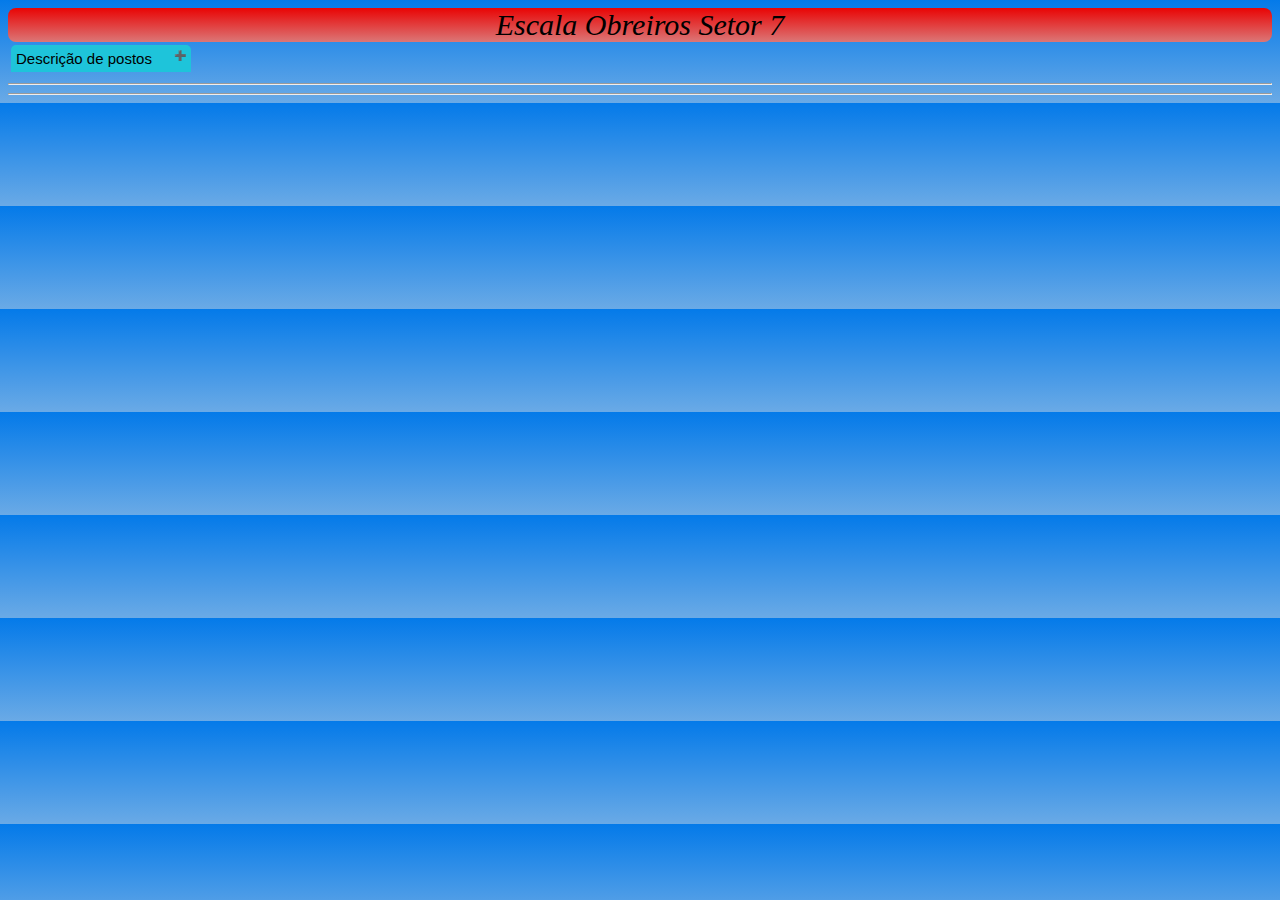
==== index.htm @ 7cecaa6d "Atualização_automática" ====
<!DOCTYPE html
  PUBLIC "-//W3C//DTD XHTML 1.0 Transitional//EN" "http://www.w3.org/TR/xhtml1/DTD/xhtml1-transitional.dtd">
<html>

<head>
  <meta http-equiv="Content-Type" content="text/html; charset=UTF-8">
  <meta name="viewport" content="width=device-width, initial-scale=1">
  <link rel="icon" href="logo.ico" />
  <title>Escala Obreiros</title>
  <style type="text/css">
    #obj {
      border: none;
      height: 100vmax;
      width: 100%;
      display: inline;
      margin: 0;
      padding: 0;
      border: 0;
    }

    body {
      background: -webkit-gradient(linear, left top, left bottom, from(#047ae9), to(#6aaae6));
      background: -moz-linear-gradient(top, #047ae9, #6aaae6);
      filter: progid:DXImageTransform.Microsoft.Gradient(GradientType=0, StartColorStr='#047ae9', EndColorStr='#6aaae6');
    }

    #titulo {
      background: -webkit-gradient(linear, left top, left bottom, from(#e90404), to(#db7777));
      font-size: 30px;
      text-align: center;
      font-style: oblique;
      border-radius: 8px;
    }

    #divcollapse {
      padding: 3px;
    }

    /* Style the button that is used to open and close the collapsible content */
    .collapsible {
      background-color: #1ec4da;
      color: #000000;
      cursor: pointer;
      padding: 18px;
      width: 100%;
      border: none;
      text-align: left;
      outline: none;
      font-size: 15px;
    }

    .collapsible1 {
      padding: 5px;
      width: 180px;
      border-top-right-radius: 5px;
      border-top-left-radius: 5px;
    }

    /* Style the collapsible content. Note: hidden by default */
    .content {
      padding: 0 18px;
      display: none;
      overflow: hidden;
      background-color: #83c7ff;
      border-top-right-radius: 5px;
      border-bottom-left-radius: 5px;
      border-bottom-right-radius: 5px;
    }

    /* Add a background color to the button if it is clicked on (add the .active class with JS), and when you move the mouse over it (hover) */
    .active,
    .collapsible:hover {
      background-color: #95e5f0;
    }

    .collapsible:after {
      content: '\02795';
      /* Unicode character for "plus" sign (+) */
      font-size: 10px;
      color: white;
      float: right;
      margin-left: 5px;
    }

    .active:after {
      content: "\2796";
      /* Unicode character for "minus" sign (-) */
    }
  </style>
</head>

<body onload="carregaImagem();">
  <div id="titulo">Escala Obreiros Setor 7</div>
  <div>
    <div id="divcollapse">
      <button type="button" class="collapsible collapsible1">Descrição de postos</button>
      <div class="content">
        <button type="button" class="collapsible">Ponto 1</button>
        <div class="content">
          <p>Auxilia o pastor e obreiros de púlpito com avisos e informações necessárias.</p>
        </div>
        <button type="button" class="collapsible">Ponto 2</button>
        <div class="content">
          <p>Mocidade, pega a salva de contribuição, recolhe contribuições e água para quem entregar a palavra.</p>
        </div>
        <button type="button" class="collapsible">Ponto 3</button>
        <div class="content">
          <p>Recepção dos irmãos e visitantes, favor chegar 15 minutos antes do início do culto.</p>
        </div>
        <button type="button" class="collapsible">Oferta</button>
        <div class="content">
          <p>Recolhe contribuições e dízimos com a salva, sempre em duplas.</p>
        </div>
        <button type="button" class="collapsible">Mapa da nave da igreja</button>
        <div class="content">
          <div id="mapa">
            <img src="planta.jpg" alt="Planta" width="100%">
          </div>
        </div>
      </div>
    </div>
  </div>
  <div>
    <hr>
    <img id="escAtu" src="Escala_0-0.png" alt="Escala" width="100%">
    <hr>
    <img id="escPro" src="Escala_0-0.png" alt="Escala" width="100%">
  </div>
</body>
<script type="text/javascript">
  function carregaImagem() {
    let imgAtu = document.getElementById("escAtu");
    let imgPro = document.getElementById("escPro");
    let data = new Date();
    let mes = data.getMonth() + 1;
    let ano = data.getFullYear() - 2000;
    imgAtu.src = `Escala_${mes}-${ano}.png`;
    mes++;
    if (mes == 13) {
      mes = 1;
      ano++;
    }
    imgPro.src = `Escala_${mes}-${ano}.png`;
    imgAtu.onerror = () => { imgAtu.setAttribute("hidden", "true"); }
    imgPro.onerror = () => { imgPro.setAttribute("hidden", "true"); }
  };
  var coll = document.getElementsByClassName("collapsible");
  var i;

  for (i = 0; i < coll.length; i++) {
    coll[i].addEventListener("click", function () {
      this.classList.toggle("active");
      var content = this.nextElementSibling;
      if (content.style.display === "block") {
        content.style.display = "none";
      } else {
        content.style.display = "block";
      }
    });
  }
</script>

</html>
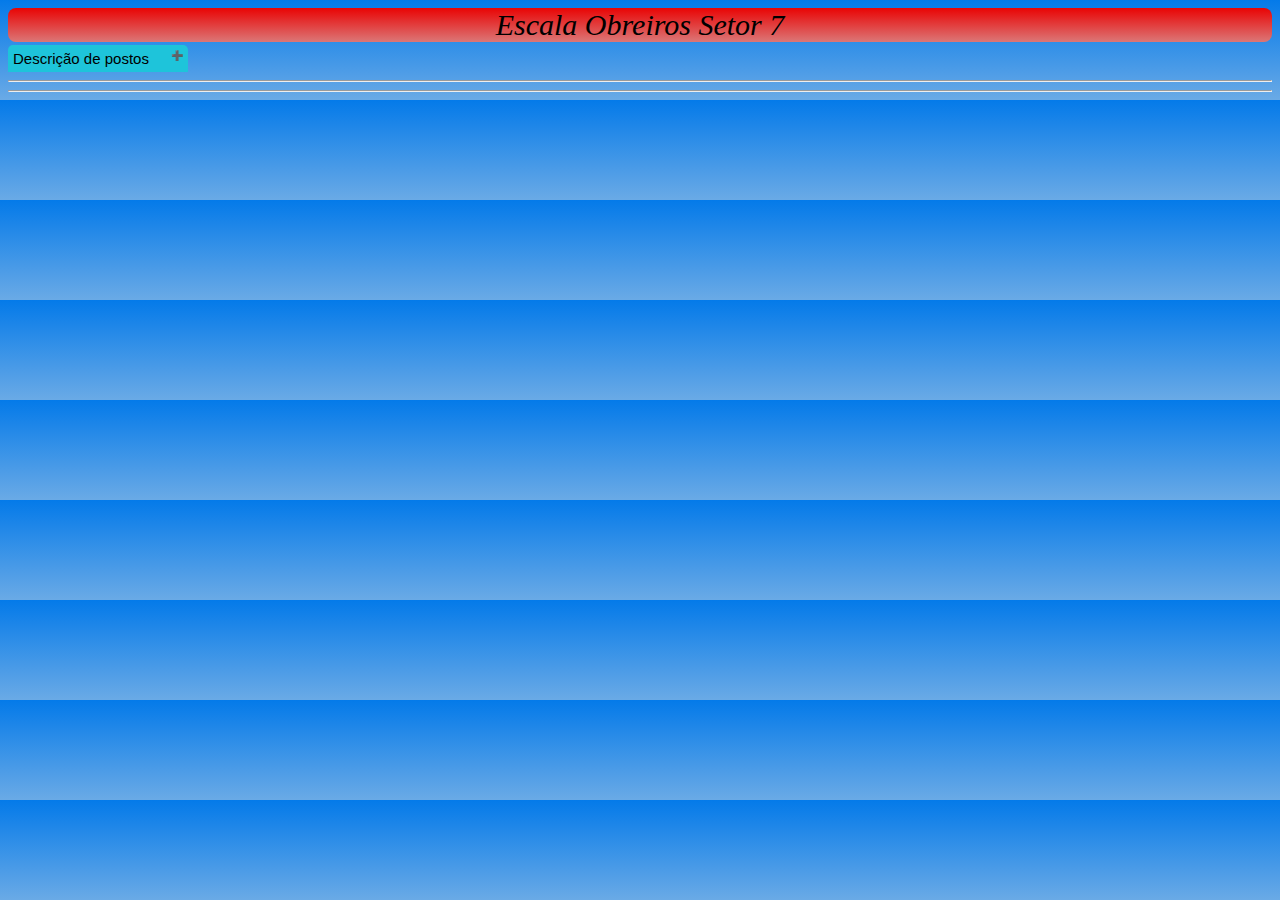
==== commit 25eec126: "Ajuste de código" ====
--- a/index.htm
+++ b/index.htm
@@ -1,23 +1,12 @@
-<!DOCTYPE html
-  PUBLIC "-//W3C//DTD XHTML 1.0 Transitional//EN" "http://www.w3.org/TR/xhtml1/DTD/xhtml1-transitional.dtd">
-<html>
+<!DOCTYPE html>
+<html lang="pt-br">
 
 <head>
-  <meta http-equiv="Content-Type" content="text/html; charset=UTF-8">
+  <meta http-equiv="Content-Type" content="text/html;charset=UTF-8">
   <meta name="viewport" content="width=device-width, initial-scale=1">
   <link rel="icon" href="logo.ico" />
   <title>Escala Obreiros</title>
   <style type="text/css">
-    #obj {
-      border: none;
-      height: 100vmax;
-      width: 100%;
-      display: inline;
-      margin: 0;
-      padding: 0;
-      border: 0;
-    }
-
     body {
       background: -webkit-gradient(linear, left top, left bottom, from(#047ae9), to(#6aaae6));
       background: -moz-linear-gradient(top, #047ae9, #6aaae6);
@@ -32,11 +21,10 @@
       border-radius: 8px;
     }
 
-    #divcollapse {
-      padding: 3px;
+    .paddingTop {
+      padding-top: 3px;
     }
 
-    /* Style the button that is used to open and close the collapsible content */
     .collapsible {
       background-color: #1ec4da;
       color: #000000;
@@ -49,14 +37,13 @@
       font-size: 15px;
     }
 
-    .collapsible1 {
+    .collapsibleMain {
       padding: 5px;
       width: 180px;
       border-top-right-radius: 5px;
       border-top-left-radius: 5px;
     }
 
-    /* Style the collapsible content. Note: hidden by default */
     .content {
       padding: 0 18px;
       display: none;
@@ -67,7 +54,6 @@
       border-bottom-right-radius: 5px;
     }
 
-    /* Add a background color to the button if it is clicked on (add the .active class with JS), and when you move the mouse over it (hover) */
     .active,
     .collapsible:hover {
       background-color: #95e5f0;
@@ -75,7 +61,6 @@
 
     .collapsible:after {
       content: '\02795';
-      /* Unicode character for "plus" sign (+) */
       font-size: 10px;
       color: white;
       float: right;
@@ -84,16 +69,15 @@
 
     .active:after {
       content: "\2796";
-      /* Unicode character for "minus" sign (-) */
     }
   </style>
 </head>
 
-<body onload="carregaImagem();">
+<body>
   <div id="titulo">Escala Obreiros Setor 7</div>
-  <div>
-    <div id="divcollapse">
-      <button type="button" class="collapsible collapsible1">Descrição de postos</button>
+  <div id="descricaoPosto">
+    <div class="paddingTop">
+      <button type="button" class="collapsible collapsibleMain">Descrição de postos</button>
       <div class="content">
         <button type="button" class="collapsible">Ponto 1</button>
         <div class="content">
@@ -120,33 +104,29 @@
       </div>
     </div>
   </div>
-  <div>
+  <div id="escalaImagem">
     <hr>
-    <img id="escAtu" src="Escala_0-0.png" alt="Escala" width="100%">
+    <img id="escAtu" src="#" alt="Escala Atual" width="100%">
     <hr>
-    <img id="escPro" src="Escala_0-0.png" alt="Escala" width="100%">
+    <img id="escPro" src="#" alt="Escala Proxima" width="100%">
   </div>
 </body>
 <script type="text/javascript">
-  function carregaImagem() {
-    let imgAtu = document.getElementById("escAtu");
-    let imgPro = document.getElementById("escPro");
-    let data = new Date();
-    let mes = data.getMonth() + 1;
-    let ano = data.getFullYear() - 2000;
-    imgAtu.src = `Escala_${mes}-${ano}.png`;
-    mes++;
-    if (mes == 13) {
-      mes = 1;
-      ano++;
-    }
-    imgPro.src = `Escala_${mes}-${ano}.png`;
-    imgAtu.onerror = () => { imgAtu.setAttribute("hidden", "true"); }
-    imgPro.onerror = () => { imgPro.setAttribute("hidden", "true"); }
-  };
+  // Carrega a imagem da escala pegando mês atual e próximo mês
+  let imgAtu = document.getElementById("escAtu");
+  let imgPro = document.getElementById("escPro");
+  let data = new Date();
+  let mes = data.getMonth() + 1;
+  let ano = data.getFullYear() - 2000;
+  imgAtu.src = `Escala_${mes}-${ano}.png`;
+  mes++;
+  if (mes == 13) { mes = 1; ano++; }
+  imgPro.src = `Escala_${mes}-${ano}.png`;
+  imgAtu.onerror = () => { imgAtu.setAttribute("hidden", "true"); console.log("Escala mês atual indisponível, entre em contato com o administrador!"); }
+  imgPro.onerror = () => { imgPro.setAttribute("hidden", "true"); console.log("Escala próximo mês indisponível, entre em contato com o administrador!"); }
+  // Aplica evento de clique aos elementos cujo a classe possui 'collapsible'
   var coll = document.getElementsByClassName("collapsible");
   var i;
-
   for (i = 0; i < coll.length; i++) {
     coll[i].addEventListener("click", function () {
       this.classList.toggle("active");
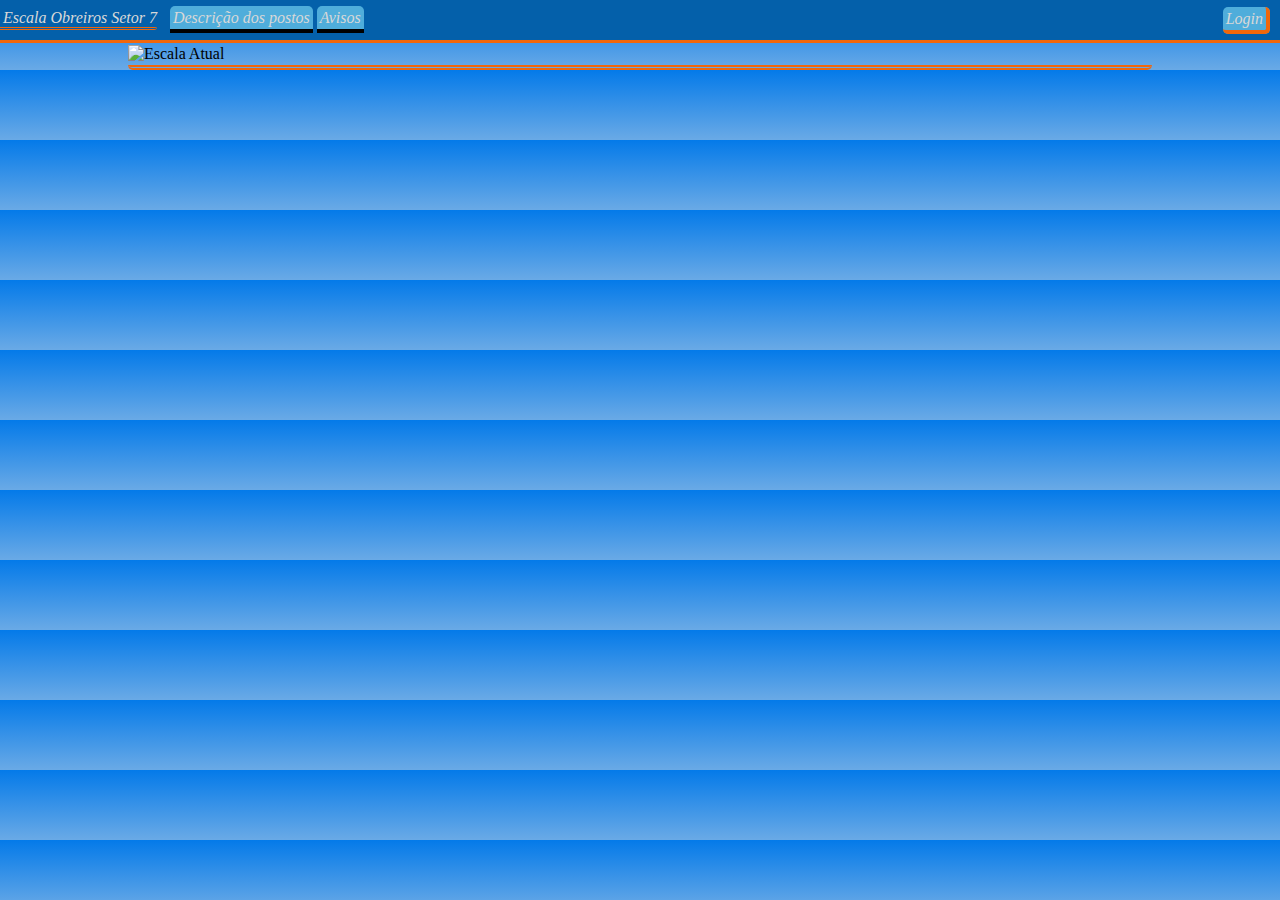
==== commit 05a213f2: "Nova versão" ====
--- a/index.htm
+++ b/index.htm
@@ -5,139 +5,60 @@
   <meta http-equiv="Content-Type" content="text/html;charset=UTF-8">
   <meta name="viewport" content="width=device-width, initial-scale=1">
   <link rel="icon" href="logo.ico" />
+  <link rel="stylesheet" href="style.css" />
   <title>Escala Obreiros</title>
-  <style type="text/css">
-    body {
-      background: -webkit-gradient(linear, left top, left bottom, from(#047ae9), to(#6aaae6));
-      background: -moz-linear-gradient(top, #047ae9, #6aaae6);
-      filter: progid:DXImageTransform.Microsoft.Gradient(GradientType=0, StartColorStr='#047ae9', EndColorStr='#6aaae6');
-    }
-
-    #titulo {
-      background: -webkit-gradient(linear, left top, left bottom, from(#e90404), to(#db7777));
-      font-size: 30px;
-      text-align: center;
-      font-style: oblique;
-      border-radius: 8px;
-    }
-
-    .paddingTop {
-      padding-top: 3px;
-    }
-
-    .collapsible {
-      background-color: #1ec4da;
-      color: #000000;
-      cursor: pointer;
-      padding: 18px;
-      width: 100%;
-      border: none;
-      text-align: left;
-      outline: none;
-      font-size: 15px;
-    }
-
-    .collapsibleMain {
-      padding: 5px;
-      width: 180px;
-      border-top-right-radius: 5px;
-      border-top-left-radius: 5px;
-    }
-
-    .content {
-      padding: 0 18px;
-      display: none;
-      overflow: hidden;
-      background-color: #83c7ff;
-      border-top-right-radius: 5px;
-      border-bottom-left-radius: 5px;
-      border-bottom-right-radius: 5px;
-    }
-
-    .active,
-    .collapsible:hover {
-      background-color: #95e5f0;
-    }
-
-    .collapsible:after {
-      content: '\02795';
-      font-size: 10px;
-      color: white;
-      float: right;
-      margin-left: 5px;
-    }
-
-    .active:after {
-      content: "\2796";
-    }
-  </style>
 </head>
 
 <body>
-  <div id="titulo">Escala Obreiros Setor 7</div>
-  <div id="descricaoPosto">
-    <div class="paddingTop">
-      <button type="button" class="collapsible collapsibleMain">Descrição de postos</button>
-      <div class="content">
-        <button type="button" class="collapsible">Ponto 1</button>
-        <div class="content">
-          <p>Auxilia o pastor e obreiros de púlpito com avisos e informações necessárias.</p>
-        </div>
-        <button type="button" class="collapsible">Ponto 2</button>
-        <div class="content">
-          <p>Mocidade, pega a salva de contribuição, recolhe contribuições e água para quem entregar a palavra.</p>
-        </div>
-        <button type="button" class="collapsible">Ponto 3</button>
-        <div class="content">
-          <p>Recepção dos irmãos e visitantes, favor chegar 15 minutos antes do início do culto.</p>
-        </div>
-        <button type="button" class="collapsible">Oferta</button>
-        <div class="content">
-          <p>Recolhe contribuições e dízimos com a salva, sempre em duplas.</p>
-        </div>
-        <button type="button" class="collapsible">Mapa da nave da igreja</button>
-        <div class="content">
-          <div id="mapa">
-            <img src="planta.jpg" alt="Planta" width="100%">
-          </div>
-        </div>
+  <header>
+    <div class="logo">
+      <span class="text-sm">Escala Obreiros Setor 7</span>
+    </div>
+    <nav class="menu">
+      <ul>
+        <li>
+          <a href="#" class="text-sm" onclick="javascript:postoContent(null,'contentPosto');">Descrição dos postos</a>
+        </li>
+        <li>
+          <a href="#" class="text-sm" onclick="javascript:alert('Não possui avisos!');">Avisos</a>
+        </li>
+        <li>
+          <a href="#" class="text-sm" onclick="javascript:trocaEsc();" id="btnEscPro">Escala próximo mês</a>
+        </li>
+      </ul>
+    </nav>
+    <aside class="login">
+      <a href="#" class="text-sm" onclick="javascript:alert('Funcionalidade indisponível!')">Login</a>
+    </aside>
+  </header>
+  <div class="corpoEscala">
+    <div id="contentPosto">
+      <div class="postos">
+        <a href="#" class="borderColor text-sm" onclick="javascript:postoContent(this,'ponto1');">Ponto 1</a>
+        <a href="#" class="borderColor text-sm" onclick="javascript:postoContent(this,'ponto2');">Ponto 2</a>
+        <a href="#" class="borderColor text-sm" onclick="javascript:postoContent(this,'ponto3');">Ponto 3</a>
+        <a href="#" class="borderColor text-sm" onclick="javascript:postoContent(this,'oferta');">Oferta</a>
+      </div>
+      <div id="ponto1" class="content">
+        <p>Auxilia o pastor e obreiros de púlpito com avisos e informações necessárias.</p>
+      </div>
+      <div id="ponto2" class="content">
+        <p>Mocidade, pega a salva de contribuição, recolhe contribuições e água para quem entregar a palavra.</p>
+      </div>
+      <div id="ponto3" class="content">
+        <p>Recepção dos irmãos e visitantes, favor chegar 15 minutos antes do início do culto.</p>
+      </div>
+      <div id="oferta" class="content">
+        <p>Recolhe contribuições e dízimos com a salva, sempre em duplas.</p>
       </div>
     </div>
+    <div id="escalaImagem">
+      <img id="escAtu" src="#" alt="Escala Atual">
+      <img id="escPro" src="#" alt="Escala Proxima">
+    </div>
   </div>
-  <div id="escalaImagem">
-    <hr>
-    <img id="escAtu" src="#" alt="Escala Atual" width="100%">
-    <hr>
-    <img id="escPro" src="#" alt="Escala Proxima" width="100%">
-  </div>
+  <footer></footer>
 </body>
-<script type="text/javascript">
-  // Carrega a imagem da escala pegando mês atual e próximo mês
-  let imgAtu = document.getElementById("escAtu");
-  let imgPro = document.getElementById("escPro");
-  let data = new Date();
-  let mes = data.getMonth() + 1;
-  let ano = data.getFullYear() - 2000;
-  imgAtu.src = `Escala_${mes}-${ano}.png`;
-  mes++;
-  if (mes == 13) { mes = 1; ano++; }
-  imgPro.src = `Escala_${mes}-${ano}.png`;
-  imgAtu.onerror = () => { imgAtu.setAttribute("hidden", "true"); console.log("Escala mês atual indisponível, entre em contato com o administrador!"); }
-  imgPro.onerror = () => { imgPro.setAttribute("hidden", "true"); console.log("Escala próximo mês indisponível, entre em contato com o administrador!"); }
-  // Aplica evento de clique aos elementos cujo a classe possui 'collapsible'
-  var coll = document.getElementsByClassName("collapsible");
-  var i;
-  for (i = 0; i < coll.length; i++) {
-    coll[i].addEventListener("click", function () {
-      this.classList.toggle("active");
-      var content = this.nextElementSibling;
-      if (content.style.display === "block") {
-        content.style.display = "none";
-      } else {
-        content.style.display = "block";
-      }
-    });
-  }
-</script>
+<script type="text/javascript" src="script.js"></script>
 
 </html>--- a/style.css
+++ b/style.css
@@ -0,0 +1,205 @@
+* {
+    font-size: 1rem;
+    box-sizing: border-box;
+}
+
+@media (max-width: 587px) {
+    .text-sm {
+        font-size: 0.8rem;
+    }
+
+    div img,
+    body footer {
+        width: 99%;
+    }
+}
+
+@media (max-width: 490px) {
+    .text-sm {
+        font-size: 0.5rem;
+    }
+}
+
+@media (max-width: 370px) {
+    .text-sm {
+        font-size: 0.3rem;
+    }
+}
+
+body {
+    margin: 0;
+    background: -webkit-gradient(linear, left top, left bottom, from(#047ae9), to(#6aaae6));
+    background: -moz-linear-gradient(bottom, #047ae9, #6aaae6);
+}
+
+hr {
+    margin: 3px 0px;
+}
+
+div imga {
+    padding: 0px 5px;
+}
+
+img,
+footer {
+    margin-left: auto;
+    margin-right: auto;
+    width: 80%;
+}
+
+header {
+    position: fixed;
+    display: inline-block;
+    width: 100%;
+    background: #0460aa;
+    border-bottom: 3px solid #f1670b;
+    height: 40px;
+    box-sizing: content-box;
+}
+
+header a {
+    text-decoration: none;
+    text-align: center;
+    font-style: oblique;
+}
+
+.menu {
+    display: inline-block;
+    vertical-align: baseline;
+    padding: 9px;
+}
+
+p {
+    margin: 3px;
+}
+
+footer {
+    background-color: inherit;
+    border-bottom: 5px double #f1670b;
+    border-bottom-left-radius: 5px;
+    border-bottom-right-radius: 5px;
+    height: 7px;
+}
+
+.postos {
+    display: inline-block;
+    vertical-align: baseline;
+    padding: 3px 5px;
+}
+
+.postos a {
+    text-decoration: none;
+    color: #d8d8d8;
+    background-color: #4faddb;
+    border-radius: 5px 5px 0px 0px;
+    border-bottom: 2px solid;
+    border-color: #000000;
+    padding: 2px;
+}
+
+.menu ul {
+    margin: 0;
+    padding: 0;
+}
+
+.menu li {
+    display: inline-block;
+}
+
+.menu a,
+.login a {
+    background-color: #4faddb;
+    color: #d8d8d8;
+    border-radius: 5px 5px 0px 0px;
+    border-bottom: 4px solid #000000;
+    padding: 3px;
+}
+
+.login a {
+    border-bottom: 4px solid #f1670b;
+    border-right: 4px solid #f1670b;
+    border-radius: 5px;
+}
+
+.login {
+    float: right;
+    padding: 5px;
+    margin: 5px;
+}
+
+.login a {
+    text-decoration: none;
+    color: #d8d8d8;
+}
+
+.logo {
+    display: inline-block;
+    color: #d8d8d8;
+    text-align: center;
+    vertical-align: middle;
+    font-style: oblique;
+    padding-left: 3px;
+    border-bottom: 3px double #f1670b;
+    border-bottom-right-radius: 3px;
+}
+
+.content {
+    margin: 0 5px;
+    padding: 0 5px;
+    display: none;
+    overflow: hidden;
+    background-color: #4faddb;
+    border-top-right-radius: 5px;
+    border-bottom-left-radius: 5px;
+    border-bottom-right-radius: 5px;
+}
+
+.paddingTop {
+    padding-top: 3px;
+}
+
+.corpoEscala {
+    padding-top: 45px;
+}
+
+.menu a:hover,
+.login a:hover,
+.postos a:hover {
+    background-color: #6fb5d8;
+}
+
+.login a:active {
+    border: 0;
+}
+
+#btnEscPro {
+    display: none;
+    background-color: #f1670b;
+}
+
+#contentPosto {
+    display: none;
+    padding-bottom: 2px;
+    border-bottom: 2px groove #f1670b;
+    margin-bottom: 3px;
+}
+
+#escAtu {
+    display: block;
+    animation: 500ms linear 500ms piscar;
+}
+
+#escPro {
+    display: none;
+    animation: 500ms linear 500ms piscar;
+}
+
+@keyframes piscar {
+    from {
+        opacity: 0.7;
+    }
+
+    to {
+        opacity: 1.0;
+    }
+}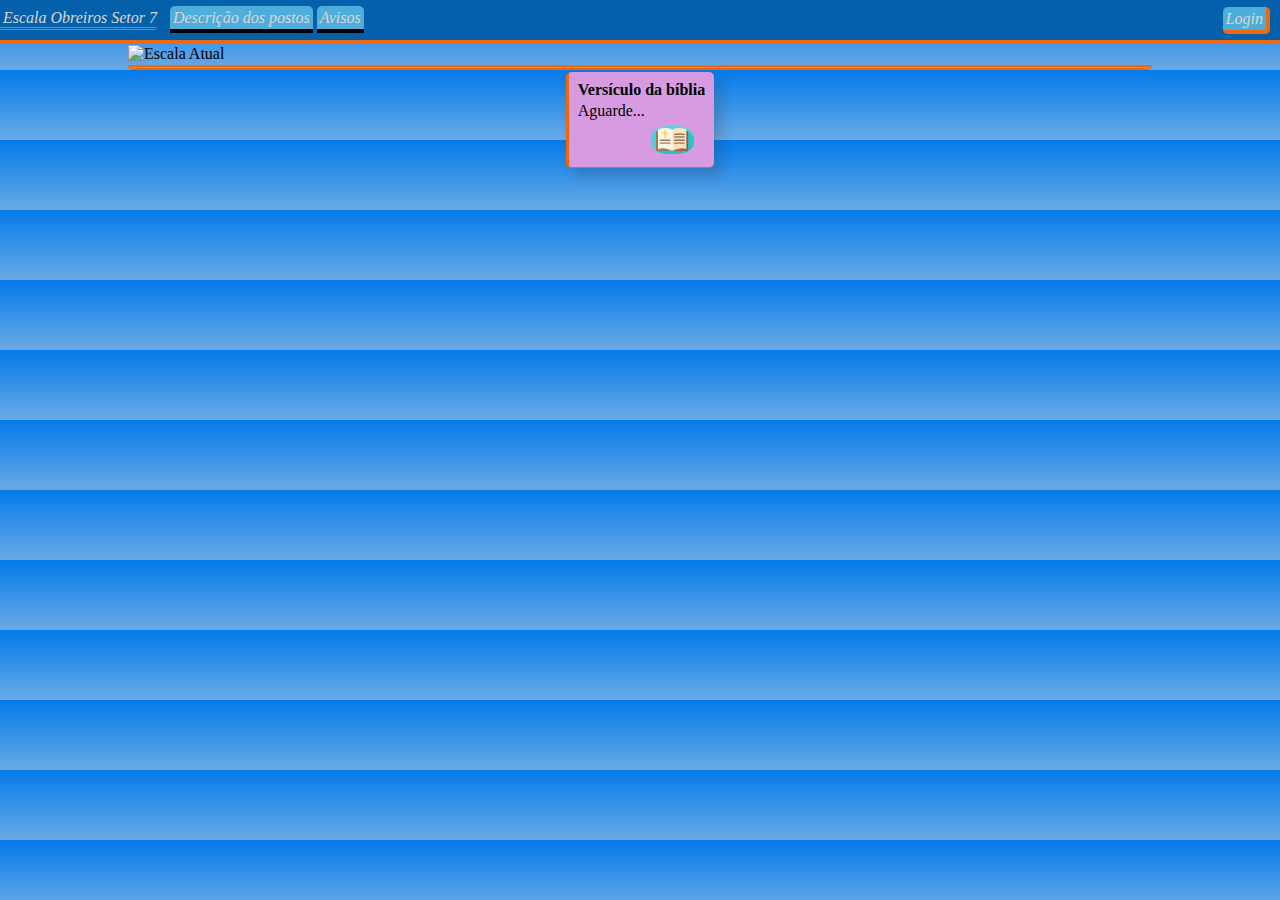
==== commit af642e40: "Versículo bíblico via API" ====
--- a/index.htm
+++ b/index.htm
@@ -34,22 +34,23 @@
   <div class="corpoEscala">
     <div id="contentPosto">
       <div class="postos">
-        <a href="#" class="borderColor text-sm" onclick="javascript:postoContent(this,'ponto1');">Ponto 1</a>
-        <a href="#" class="borderColor text-sm" onclick="javascript:postoContent(this,'ponto2');">Ponto 2</a>
-        <a href="#" class="borderColor text-sm" onclick="javascript:postoContent(this,'ponto3');">Ponto 3</a>
-        <a href="#" class="borderColor text-sm" onclick="javascript:postoContent(this,'oferta');">Oferta</a>
+        <a href="#" class="text-sm" onclick="javascript:postoContent(this,'ponto1');">Ponto 1</a>
+        <a href="#" class="text-sm" onclick="javascript:postoContent(this,'ponto2');">Ponto 2</a>
+        <a href="#" class="text-sm" onclick="javascript:postoContent(this,'ponto3');">Ponto 3</a>
+        <a href="#" class="text-sm" onclick="javascript:postoContent(this,'oferta');">Oferta</a>
       </div>
       <div id="ponto1" class="content">
-        <p>Auxilia o pastor e obreiros de púlpito com avisos e informações necessárias.</p>
+        <p class="text-sm">Auxilia o pastor e obreiros de púlpito com avisos e informações necessárias.</p>
       </div>
       <div id="ponto2" class="content">
-        <p>Mocidade, pega a salva de contribuição, recolhe contribuições e água para quem entregar a palavra.</p>
+        <p class="text-sm">Mocidade, pega a salva de contribuição, recolhe contribuições e água para quem entregar a
+          palavra.</p>
       </div>
       <div id="ponto3" class="content">
-        <p>Recepção dos irmãos e visitantes, favor chegar 15 minutos antes do início do culto.</p>
+        <p class="text-sm">Recepção dos irmãos e visitantes, favor chegar 15 minutos antes do início do culto.</p>
       </div>
       <div id="oferta" class="content">
-        <p>Recolhe contribuições e dízimos com a salva, sempre em duplas.</p>
+        <p class="text-sm">Recolhe contribuições e dízimos com a salva, sempre em duplas.</p>
       </div>
     </div>
     <div id="escalaImagem">
@@ -57,7 +58,18 @@
       <img id="escPro" src="#" alt="Escala Proxima">
     </div>
   </div>
-  <footer></footer>
+  <footer>
+    <div class="row">
+      <div class="card">
+        <h2 class="text-sm">Versículo da bíblia</h2>
+        <p id="versiculo" class="text-sm">Aguarde...</p>
+        <div class="vers">
+          <p><span id="versiculoRef" class="text-sm"></span>
+            <img class="ico" src="bible.png" alt="Biblie" />
+          </p>
+        </div>
+      </div>
+  </footer>
 </body>
 <script type="text/javascript" src="script.js"></script>
 
--- a/style.css
+++ b/style.css
@@ -1,29 +1,6 @@
 * {
     font-size: 1rem;
     box-sizing: border-box;
-}
-
-@media (max-width: 587px) {
-    .text-sm {
-        font-size: 0.8rem;
-    }
-
-    div img,
-    body footer {
-        width: 99%;
-    }
-}
-
-@media (max-width: 490px) {
-    .text-sm {
-        font-size: 0.5rem;
-    }
-}
-
-@media (max-width: 370px) {
-    .text-sm {
-        font-size: 0.3rem;
-    }
 }
 
 body {
@@ -34,10 +11,6 @@
 
 hr {
     margin: 3px 0px;
-}
-
-div imga {
-    padding: 0px 5px;
 }
 
 img,
@@ -81,6 +54,10 @@
     height: 7px;
 }
 
+h2 {
+    margin: 3px;
+}
+
 .postos {
     display: inline-block;
     vertical-align: baseline;
@@ -162,6 +139,45 @@
     padding-top: 45px;
 }
 
+.card {
+    border-radius: 5px;
+    box-shadow: 7px 7px 13px 0px rgba(50, 50, 50, 0.22);
+    padding: 6px;
+    margin: 9px 0px;
+    width: inherit;
+    transition: all 0.3s ease-out;
+    background-color: #D79BE1;
+    border-left: 3px solid #f1670b;
+    border-bottom: 1px solid #f1670b;
+}
+
+.card p {
+    color: #000;
+    margin: 3px;
+}
+
+.row {
+    display: flex;
+    justify-content: center;
+    align-items: center;
+}
+
+.vers {
+    float: right;
+    font-weight: bold;
+}
+
+.ico {
+    max-width: 54px;
+    max-height: 54px;
+    border-radius: 40%;
+}
+
+.card:hover {
+    transform: translateY(-5px);
+    cursor: pointer;
+}
+
 .menu a:hover,
 .login a:hover,
 .postos a:hover {
@@ -202,4 +218,42 @@
     to {
         opacity: 1.0;
     }
+}
+
+@media (max-width: 587px) {
+    .text-sm {
+        font-size: 0.8rem;
+    }
+
+    .ico {
+        max-width: 34px;
+        max-height: 34px;
+    }
+
+    div img,
+    body footer {
+        width: 99%;
+    }
+}
+
+@media (max-width: 490px) {
+    .text-sm {
+        font-size: 0.5rem;
+    }
+
+    .ico {
+        max-width: 24px;
+        max-height: 24px;
+    }
+}
+
+@media (max-width: 370px) {
+    .text-sm {
+        font-size: 0.3rem;
+    }
+
+    .ico {
+        max-width: 20px;
+        max-height: 20px;
+    }
 }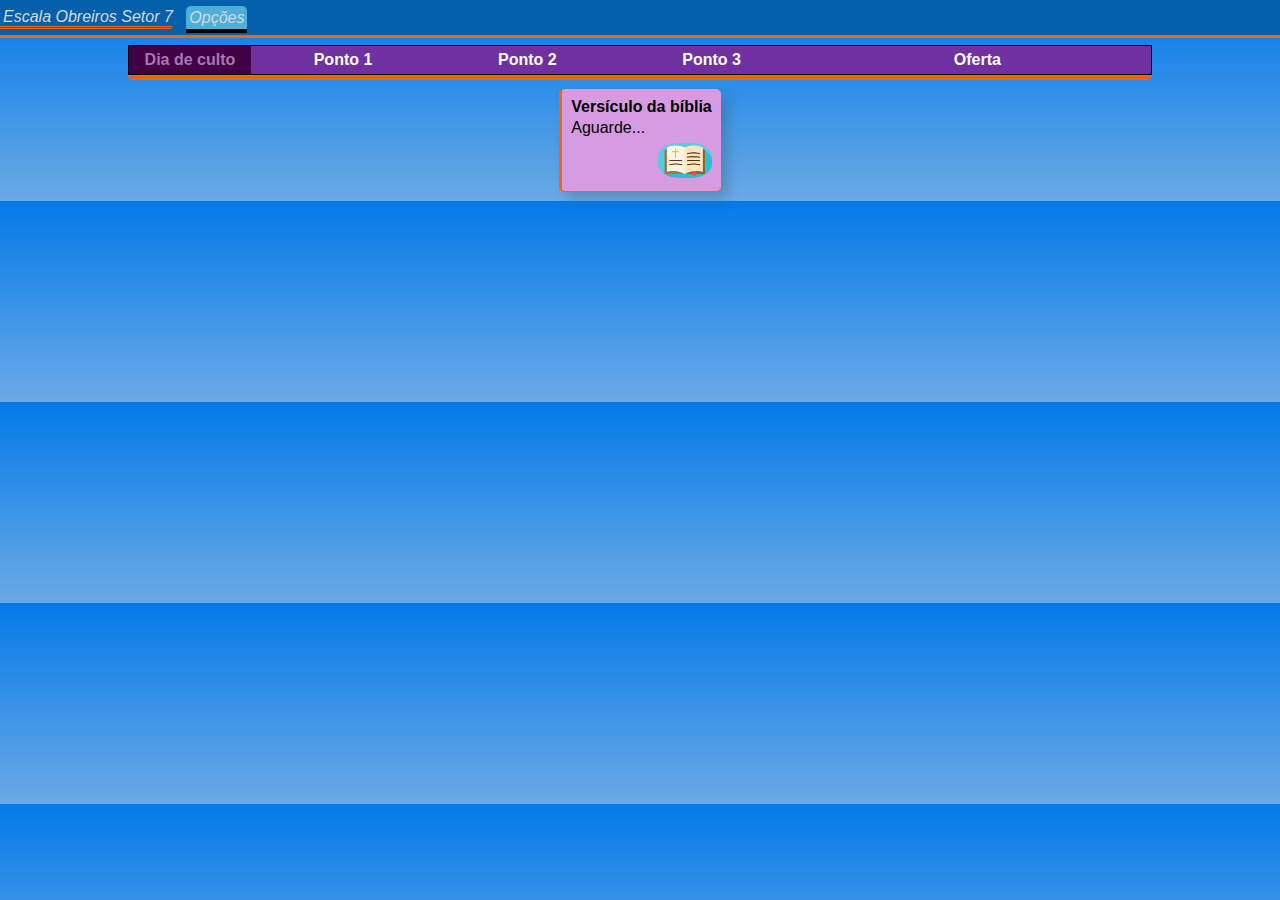
==== commit 650f6017: "Nova interface EscalaObreiro setor 7" ====
--- a/index.htm
+++ b/index.htm
@@ -4,68 +4,92 @@
 <head>
   <meta http-equiv="Content-Type" content="text/html;charset=UTF-8">
   <meta name="viewport" content="width=device-width, initial-scale=1">
-  <link rel="icon" href="logo.ico" />
+  <link rel="icon" href="logo.png" />
   <link rel="stylesheet" href="style.css" />
   <title>Escala Obreiros</title>
 </head>
 
 <body>
-  <header>
+  <header class="headerMain">
     <div class="logo">
       <span class="text-sm">Escala Obreiros Setor 7</span>
     </div>
     <nav class="menu">
       <ul>
         <li>
-          <a href="#" class="text-sm" onclick="javascript:postoContent(null,'contentPosto');">Descrição dos postos</a>
-        </li>
-        <li>
-          <a href="#" class="text-sm" onclick="javascript:alert('Não possui avisos!');">Avisos</a>
-        </li>
-        <li>
-          <a href="#" class="text-sm" onclick="javascript:trocaEsc();" id="btnEscPro">Escala próximo mês</a>
+          <a href="#" class="text-sm" onclick="javascript:postoContent(this,'contentPosto');">Opções</a>
         </li>
       </ul>
     </nav>
-    <aside class="login">
-      <a href="#" class="text-sm" onclick="javascript:alert('Funcionalidade indisponível!')">Login</a>
-    </aside>
   </header>
   <div class="corpoEscala">
     <div id="contentPosto">
       <div class="postos">
-        <a href="#" class="text-sm" onclick="javascript:postoContent(this,'ponto1');">Ponto 1</a>
-        <a href="#" class="text-sm" onclick="javascript:postoContent(this,'ponto2');">Ponto 2</a>
-        <a href="#" class="text-sm" onclick="javascript:postoContent(this,'ponto3');">Ponto 3</a>
-        <a href="#" class="text-sm" onclick="javascript:postoContent(this,'oferta');">Oferta</a>
+        <a href="#" class="text-sm borderColor" onclick="javascript:postoContent(this,'ponto1');">Ponto 1</a>
+        <a href="#" class="text-sm borderColor" onclick="javascript:postoContent(this,'ponto2');">Ponto 2</a>
+        <a href="#" class="text-sm borderColor" onclick="javascript:postoContent(this,'ponto3');">Ponto 3</a>
+        <a href="#" class="text-sm borderColor" onclick="javascript:postoContent(this,'oferta');">Oferta</a>
+        <a href="#" class="text-sm borderColor"
+          onclick="javascript:alert('Consulte a escala antes do culto e se não puder comparecer avise com antecedência, Deus abençoe!');">Aviso</a>
       </div>
       <div id="ponto1" class="content">
-        <p class="text-sm">Auxilia o pastor e obreiros de púlpito com avisos e informações necessárias.</p>
+        <p class="text-sm">Auxilia o pastor e obreiros de púlpito com avisos e informações necessárias e apoio
+          para o grupo de irmãs na hora do louvor com o microfone suporte partitura e base para regente.</p>
       </div>
       <div id="ponto2" class="content">
-        <p class="text-sm">Mocidade, pega a salva de contribuição, recolhe contribuições e água para quem entregar a
-          palavra.</p>
+        <p class="text-sm">Apoio a mocidade (microfone e base para regente), pega a salva de contribuição e água
+          para o pregador ou preletor.</p>
       </div>
       <div id="ponto3" class="content">
-        <p class="text-sm">Recepção dos irmãos e visitantes, favor chegar 15 minutos antes do início do culto.</p>
+        <p class="text-sm">Recepção dos irmãos e visitantes, favor chegar 15 minutos antes do início do culto.
+        </p>
       </div>
       <div id="oferta" class="content">
         <p class="text-sm">Recolhe contribuições e dízimos com a salva, sempre em duplas.</p>
       </div>
     </div>
-    <div id="escalaImagem">
-      <img id="escAtu" src="#" alt="Escala Atual">
-      <img id="escPro" src="#" alt="Escala Proxima">
+    <div>
+    <section class="headerClone">
+      <table id='cabFloat' class="table-align table-none-border"></table>
+    </section>
+      <table class="table-align table-align-bottom">
+        <colgroup id="cabFixed1">
+          <col width="12%">
+          <col width="18%">
+          <col width="18%">
+          <col width="18%">
+          <col width="34%">
+        </colgroup>
+        <thead id="cabFixed2">
+          <tr>
+            <th class="mesAno no-break-text">Dia de culto</th>
+            <th><span class="no-break-text">Ponto 1</span>
+            </th>
+            <th><span class="no-break-text">Ponto 2</span>
+            </th>
+            <th><span class="no-break-text">Ponto 3</span>
+            </th>
+            <th><span>Oferta</span>
+            </th>
+          </tr>
+        </thead>
+        <tbody id="linhasEscala">
+          <tr id="colunaStatus">
+            <td id="linhaStatus" class="style-cell style-border-right" colspan="5">Aguarde carregando...
+            </td>
+          </tr>
+        </tbody>
+      </table>
     </div>
   </div>
   <footer>
     <div class="row">
       <div class="card">
         <h2 class="text-sm">Versículo da bíblia</h2>
-        <p id="versiculo" class="text-sm">Aguarde...</p>
+        <p id="verso" class="text-sm">Aguarde...</p>
         <div class="vers">
-          <p><span id="versiculoRef" class="text-sm"></span>
-            <img class="ico" src="bible.png" alt="Biblie" />
+          <p><span id="versoRef" class="text-sm"></span>
+            <img class="ico" src="bible.png" alt="Bible" />
           </p>
         </div>
       </div>
--- a/style.css
+++ b/style.css
@@ -5,37 +5,47 @@
 
 body {
     margin: 0;
+    font-family: sans-serif, Arial;
     background: -webkit-gradient(linear, left top, left bottom, from(#047ae9), to(#6aaae6));
     background: -moz-linear-gradient(bottom, #047ae9, #6aaae6);
 }
 
+.headerMain {
+    position: fixed;
+    display: inline-block;
+    width: 100%;
+    background: #0460aa;
+    border-bottom: 3px solid #f1670b;
+    height: 35px;
+    box-sizing: content-box;
+}
+
+.headerMain a {
+    text-decoration: none;
+    text-align: center;
+    font-style: oblique;
+}
+
+.headerClone {
+    position: fixed;
+    display: inline-block;
+    width: 100%;
+    height: 30px;
+    box-sizing: content-box;
+    position: fixed;
+}
+
 hr {
     margin: 3px 0px;
 }
 
-img,
+.table-align,
 footer {
     margin-left: auto;
     margin-right: auto;
     width: 80%;
 }
 
-header {
-    position: fixed;
-    display: inline-block;
-    width: 100%;
-    background: #0460aa;
-    border-bottom: 3px solid #f1670b;
-    height: 40px;
-    box-sizing: content-box;
-}
-
-header a {
-    text-decoration: none;
-    text-align: center;
-    font-style: oblique;
-}
-
 .menu {
     display: inline-block;
     vertical-align: baseline;
@@ -44,14 +54,6 @@
 
 p {
     margin: 3px;
-}
-
-footer {
-    background-color: inherit;
-    border-bottom: 5px double #f1670b;
-    border-bottom-left-radius: 5px;
-    border-bottom-right-radius: 5px;
-    height: 7px;
 }
 
 h2 {
@@ -83,30 +85,13 @@
     display: inline-block;
 }
 
-.menu a,
-.login a {
+.menu a {
     background-color: #4faddb;
     color: #d8d8d8;
     border-radius: 5px 5px 0px 0px;
-    border-bottom: 4px solid #000000;
+    border-bottom: 4px solid;
+    border-color: #000000;
     padding: 3px;
-}
-
-.login a {
-    border-bottom: 4px solid #f1670b;
-    border-right: 4px solid #f1670b;
-    border-radius: 5px;
-}
-
-.login {
-    float: right;
-    padding: 5px;
-    margin: 5px;
-}
-
-.login a {
-    text-decoration: none;
-    color: #d8d8d8;
 }
 
 .logo {
@@ -129,10 +114,6 @@
     border-top-right-radius: 5px;
     border-bottom-left-radius: 5px;
     border-bottom-right-radius: 5px;
-}
-
-.paddingTop {
-    padding-top: 3px;
 }
 
 .corpoEscala {
@@ -179,18 +160,106 @@
 }
 
 .menu a:hover,
-.login a:hover,
 .postos a:hover {
     background-color: #6fb5d8;
 }
 
-.login a:active {
+.table-align {
+    margin-left: auto;
+    margin-right: auto;
+    padding: 0;
+}
+
+.table-align-bottom {
+    border-bottom: 5px double #f1670b;
+    border-bottom-left-radius: 5px;
+    border-bottom-right-radius: 5px;
+    height: 7px;
+}
+
+table {
+    border-spacing: 0;
+    padding: 0 3px;
+}
+
+thead tr th {
+    color: #fff;
+    background-color: #7030A0;
     border: 0;
-}
-
-#btnEscPro {
-    display: none;
-    background-color: #f1670b;
+    border-top: 1px;
+    border-bottom: 1px;
+    border-left: 1px;
+    border-color: #000;
+    border-style: solid;
+    padding: 0px 2px;
+    font-weight: bold;
+}
+
+.style-cell {
+    color: #000;
+    font-size: 1rem;
+    text-align: center;
+    border: 0;
+    border-left: 1px;
+    border-bottom: 1px;
+    border-color: #000;
+    border-style: solid;
+    padding: 5px 1px 5px 1px;
+}
+
+.style-border-right {
+    border-right: 1px solid #000000;
+}
+
+.mesAno {
+    padding-top: 5px;
+    padding-bottom: 5px;
+}
+
+.style-hidden {
+    border-left-style: hidden;
+}
+
+.text-day {
+    font-family: 'Lucida Sans', 'Lucida Sans Regular', 'Lucida Grande', 'Lucida Sans Unicode', Geneva, Verdana, sans-serif;
+    font-weight: bold;
+    box-shadow: #fff 0px 0px 3px 1px inset;
+}
+
+.no-break-text {
+    white-space: nowrap;
+}
+
+.cultoCeia {
+    color: #000000;
+    background-color: #F4B79E;
+}
+
+.cultoCeia:nth-child(1) {
+    color: #ffffff;
+    background-color: red;
+}
+
+tr:nth-child(odd) {
+    background-color: #E7C7E5;
+}
+
+tr:nth-child(even) {
+    background-color: #D79BE1;
+}
+
+thead tr th:nth-child(1) {
+    color: #AD75B3;
+    background-color: #400145;
+}
+
+tbody tr td:nth-child(1) {
+    color: #fff;
+    background-color: #7030A0;
+}
+
+tbody tr:hover {
+    background-color: #a181b9;
 }
 
 #contentPosto {
@@ -200,27 +269,7 @@
     margin-bottom: 3px;
 }
 
-#escAtu {
-    display: block;
-    animation: 500ms linear 500ms piscar;
-}
-
-#escPro {
-    display: none;
-    animation: 500ms linear 500ms piscar;
-}
-
-@keyframes piscar {
-    from {
-        opacity: 0.7;
-    }
-
-    to {
-        opacity: 1.0;
-    }
-}
-
-@media (max-width: 587px) {
+@media (max-width: 750px) {
     .text-sm {
         font-size: 0.8rem;
     }
@@ -230,9 +279,18 @@
         max-height: 34px;
     }
 
-    div img,
-    body footer {
+    .table-align,
+    footer {
         width: 99%;
+    }
+}
+
+@media (max-width: 540px) {
+
+    .style-cell,
+    .mesAno,
+    .no-break-text {
+        font-size: 0.8rem;
     }
 }
 
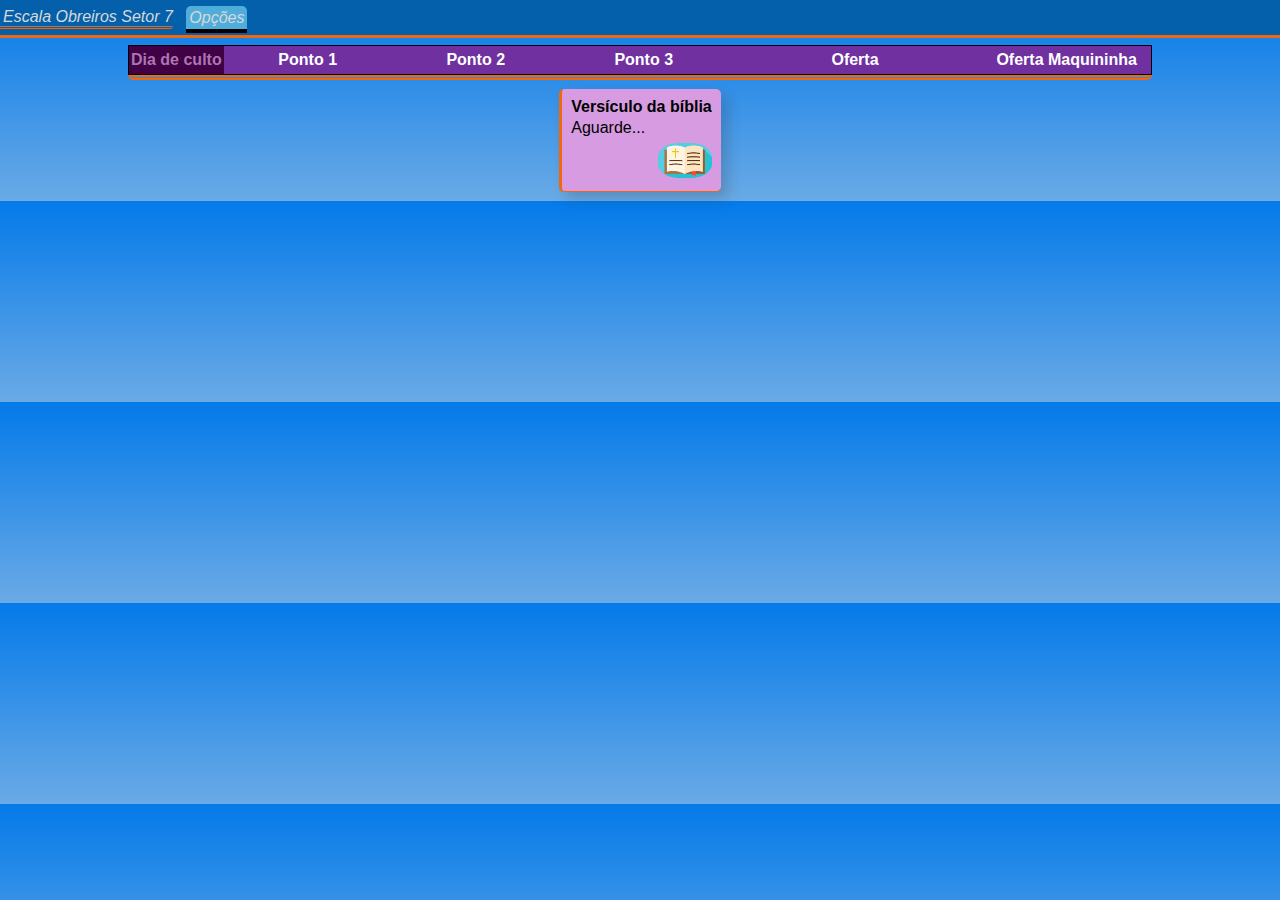
==== commit 441ab7c7: "Atualização_automática" ====
--- a/index.htm
+++ b/index.htm
@@ -29,6 +29,7 @@
         <a href="#" class="text-sm borderColor" onclick="javascript:postoContent(this,'ponto2');">Ponto 2</a>
         <a href="#" class="text-sm borderColor" onclick="javascript:postoContent(this,'ponto3');">Ponto 3</a>
         <a href="#" class="text-sm borderColor" onclick="javascript:postoContent(this,'oferta');">Oferta</a>
+        <a href="#" class="text-sm borderColor" onclick="javascript:postoContent(this,'ofertaMaquininha');">Oferta Maquininha</a>
         <a href="#" class="text-sm borderColor"
           onclick="javascript:alert('Consulte a escala antes do culto e se não puder comparecer avise com antecedência, Deus abençoe!');">Aviso</a>
       </div>
@@ -47,18 +48,22 @@
       <div id="oferta" class="content">
         <p class="text-sm">Recolhe contribuições e dízimos com a salva, sempre em duplas.</p>
       </div>
+      <div id="ofertaMaquininha" class="content">
+        <p class="text-sm">Posicionar em cada quadrante na nave da igreja e atender o irmão que deseja passar a oferta usando o aparelho.</p>
+      </div>
     </div>
     <div>
-    <section class="headerClone">
-      <table id='cabFloat' class="table-align table-none-border"></table>
-    </section>
+      <section class="headerClone">
+        <table id='cabFloat' class="table-align table-none-border"></table>
+      </section>
       <table class="table-align table-align-bottom">
         <colgroup id="cabFixed1">
-          <col width="12%">
-          <col width="18%">
-          <col width="18%">
-          <col width="18%">
-          <col width="34%">
+          <col width="06%">
+          <col width="17%">
+          <col width="17%">
+          <col width="17%">
+          <col width="26%">
+          <col width="17%">
         </colgroup>
         <thead id="cabFixed2">
           <tr>
@@ -70,6 +75,9 @@
             <th><span class="no-break-text">Ponto 3</span>
             </th>
             <th><span>Oferta</span>
+            </th>
+            </th>
+            <th><span>Oferta Maquininha</span>
             </th>
           </tr>
         </thead>
